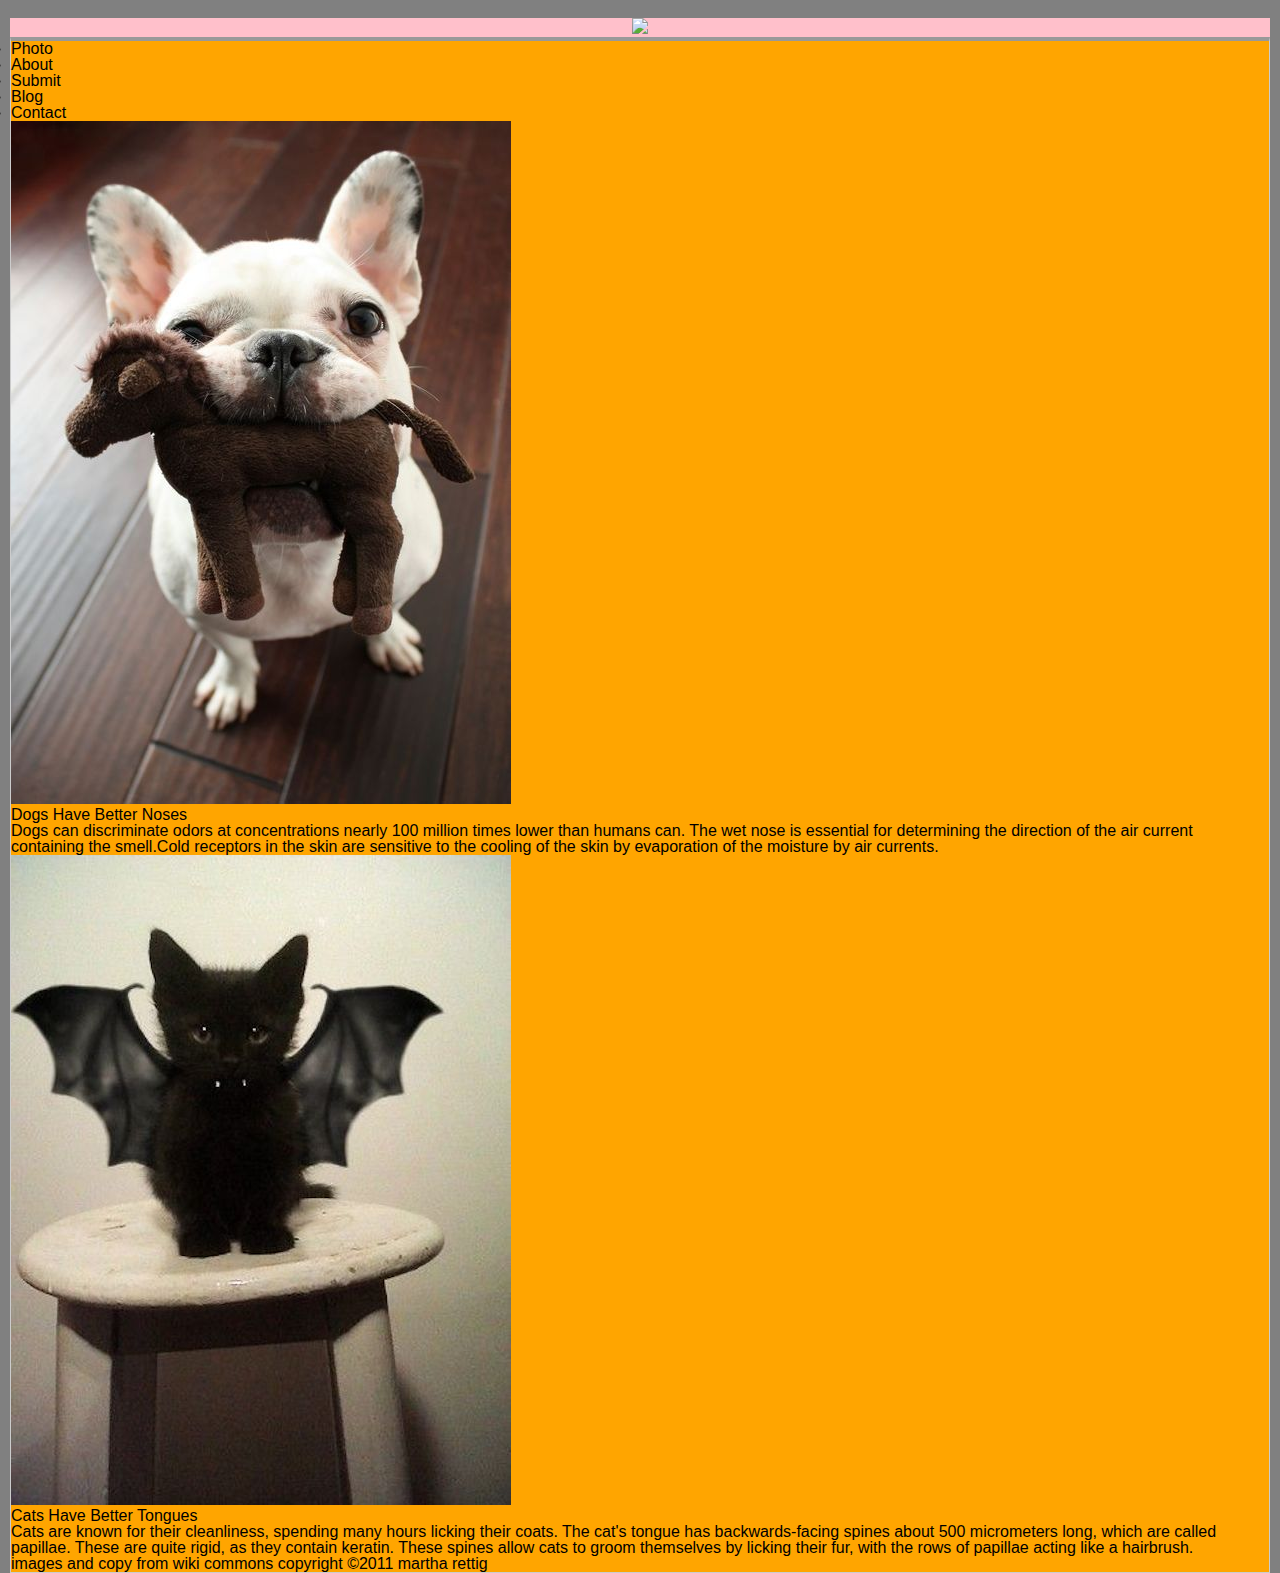
==== cats-vs-dogs/index.html @ 753d5f54 "center html" ====
<!DOCTYPE html>
<html>
  <head>
  	<link rel="stylesheet" type="text/css" href="style.css">
  
  </head>
  <body>
  	<h1>
  		<center>
  			<img src="images/dogvscat-logo.gif"/>
  		</center>
  	</h1>	
  
  <ul class="nav">
	<ul>
		<li>Photo
			<a href="https://31.media.tumblr.com/85ca118667e28bbeb18be516692b4844/tumblr_n1s0scFtcU1shlr2wo1_400.gif">
			</a>	
		</li>	
		
		<li>About
			<a href="http://handsomedogs.com">
			</a>
		</li>
		<li>Submit
			<a href="http://24.media.tumblr.com/3d107a30774c2ea6f5e88688a094a4ab/tumblr_n1s11uzu1s1sezoa7o1_250.gif">
			</a>
		</li>

		<li>Blog
			<a href="http://25.media.tumblr.com/6f85de7c452cc4399004ee555a8c11b0/tumblr_n1r1i5n86K1sezoa7o1_250.gif">
			</a>
		</li>

		<li>Contact
			<a href="https://31.media.tumblr.com/febc5ca8a87ad6e860fc5eae6c3619d1/tumblr_n1rzuiqN491spajw9o1_500.gif">
			</a>
		</li>
	</ul>
  </nav>
	
	   
	<article section id="dogs">
		<img src="images/dog.jpg" alt="dog" width= height=/>
		<h2>Dogs Have Better Noses</h2>
				
		<p>Dogs can discriminate odors at concentrations nearly 100 million times lower than humans can. The wet nose is essential for determining the direction of the air current containing the smell.Cold receptors in the skin are sensitive to the cooling of the skin by evaporation of the moisture by air currents.
		</p>
	</article >		

	<article section id="cats">	
		<img src="images/cat.jpg"alt="dog" width= height=/>
		<h2>Cats Have Better Tongues</h2>
			
		<p>Cats are known for their cleanliness, spending many hours licking their coats. The cat's tongue has backwards-facing spines about 500 micrometers long, which are called papillae. These are quite rigid, as they contain keratin. These spines allow cats to groom themselves by licking their fur, with the rows of papillae acting like a hairbrush. 
		</p>
	</article >	
					
	
	<footer>images and copy from wiki commons
	copyright ©2011 martha rettig
		</footer>
		
  </body>
</html>
---- cats-vs-dogs/style.css ----
/* Meyer Reset */
/* http://meyerweb.com/eric/tools/css/reset/ 
   v2.0 | 20110126
   License: none (public domain)
*/

html, body, div, span, applet, object, iframe,
h1, h2, h3, h4, h5, h6, p, blockquote, pre,
a, abbr, acronym, address, big, cite, code,
del, dfn, em, img, ins, kbd, q, s, samp,
small, strike, strong, sub, sup, tt, var,
b, u, i, center,
dl, dt, dd, ol, ul, li,
fieldset, form, label, legend,
table, caption, tbody, tfoot, thead, tr, th, td,
article, aside, canvas, details, embed, 
figure, figcaption, footer, header, hgroup, 
menu, nav, output, ruby, section, summary,
time, mark, audio, video {
	margin: 0;
	padding: 0;
	border: 0;
	font-size: 100%;
	font: inherit;
	vertical-align: baseline;
}
/* HTML5 display-role reset for older browsers */
article, aside, details, figcaption, figure, 
footer, header, hgroup, menu, nav, section {
	display: block;
}


body {
	line-height: 1;
	margin:0px 10px 0px 10px;
	background-color:grey;}

h1 {margin-top:18px;
	background-color:pink;
	}	

.nav{font-family:Helvetica;
	background-color:orange;
	border:1px solid #ccc;
	border-top:4px solid #999;
	border-width:;
}

}
ol, ul {
	list-style: none;
}
blockquote, q {
	quotes: none;
}
blockquote:before, blockquote:after,
q:before, q:after {
	content: '';
	content: none;
}
table {
	border-collapse: collapse;
	border-spacing: 0;
}


/* Center Content */

.centered { 
  margin:0 auto;
  width:960px;
}


/* Clearfix */
.clearfix:after {
	content: ".";
	display: block;
	clear: both;
	visibility: hidden;
	line-height: 0;
	height: 0;
}
 
.clearfix { display: inline-block; }
html[xmlns] .clearfix { display: block; }
* html .clearfix { height: 1%; }
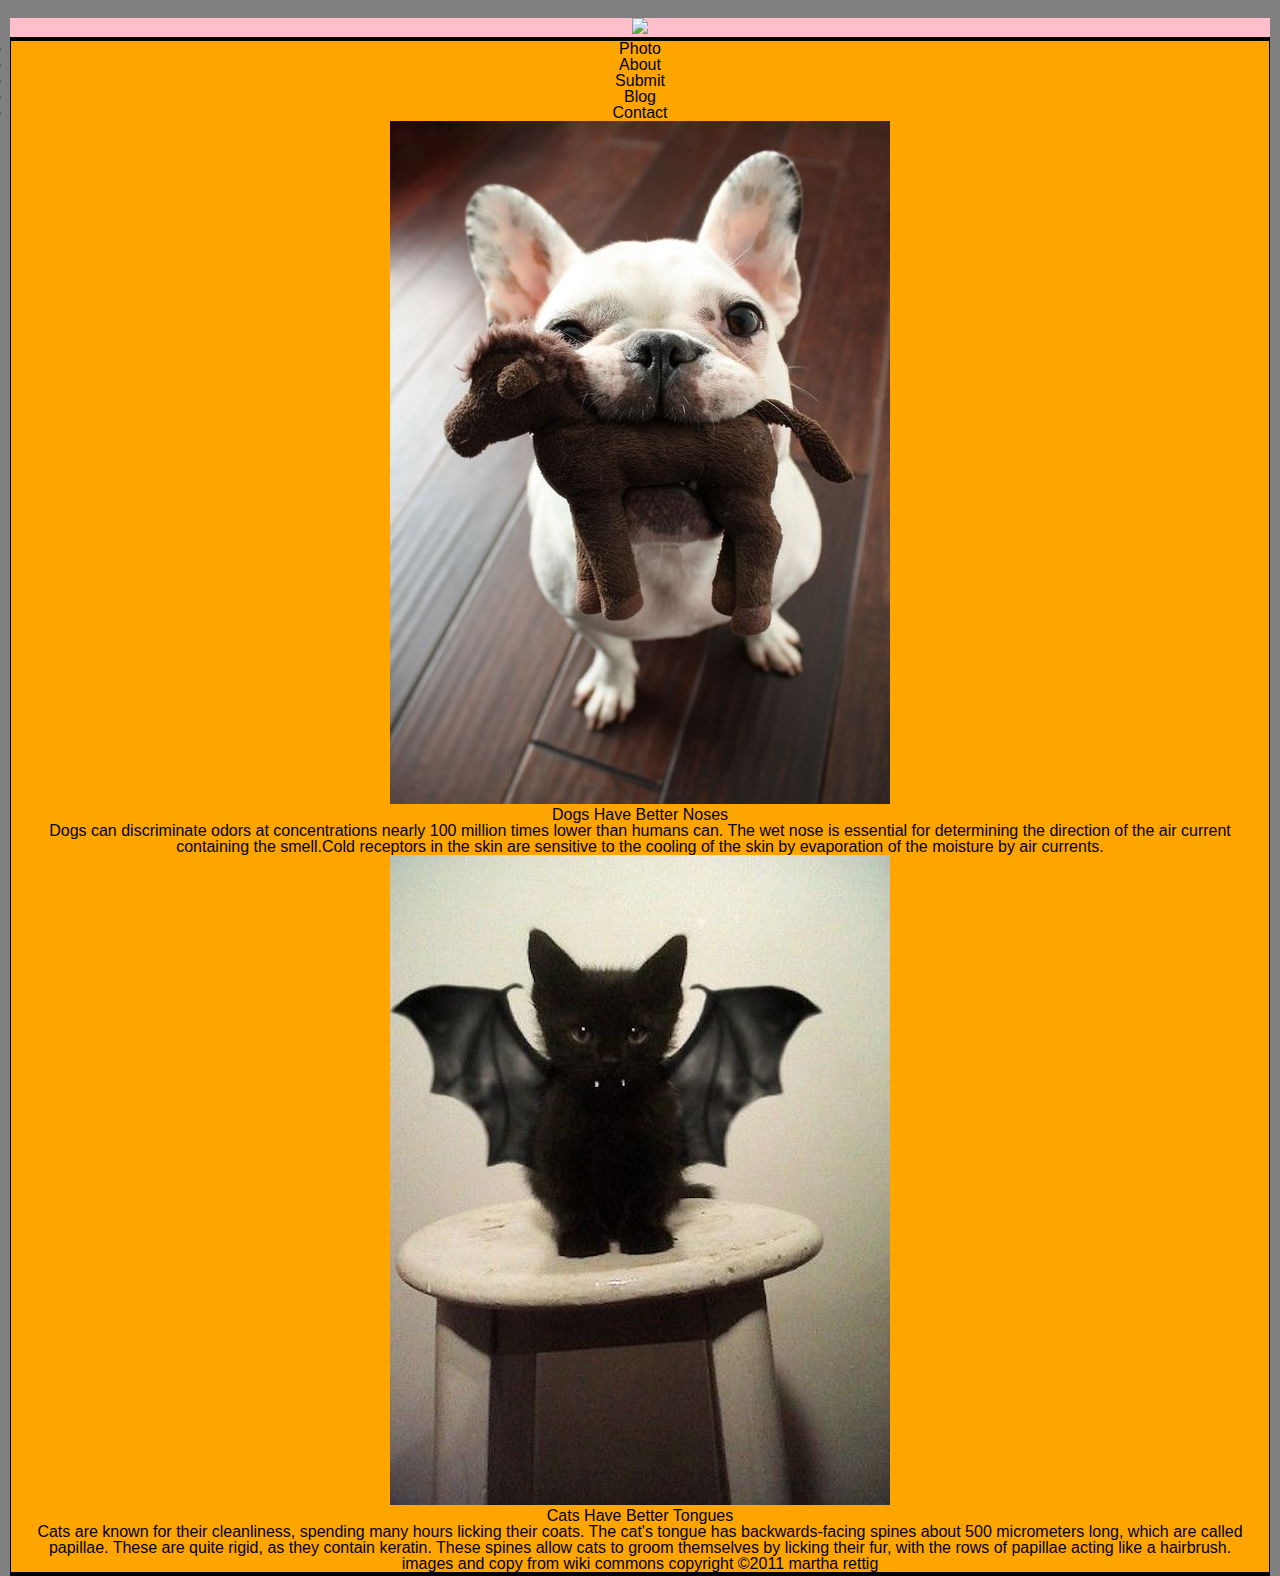
==== commit b5df6f34: "df" ====
--- a/cats-vs-dogs/index.html
+++ b/cats-vs-dogs/index.html
@@ -37,7 +37,7 @@
 			</a>
 		</li>
 	</ul>
-  </nav>
+ 
 	
 	   
 	<article section id="dogs">
--- a/cats-vs-dogs/style.css
+++ b/cats-vs-dogs/style.css
@@ -44,7 +44,10 @@
 	background-color:orange;
 	border:1px solid #ccc;
 	border-top:4px solid #999;
-	border-width:;
+	border-bottom:4px solid #999;
+	border-width:1px solid #ccc;
+	border-color:black;
+	text-align:center;
 }
 
 }
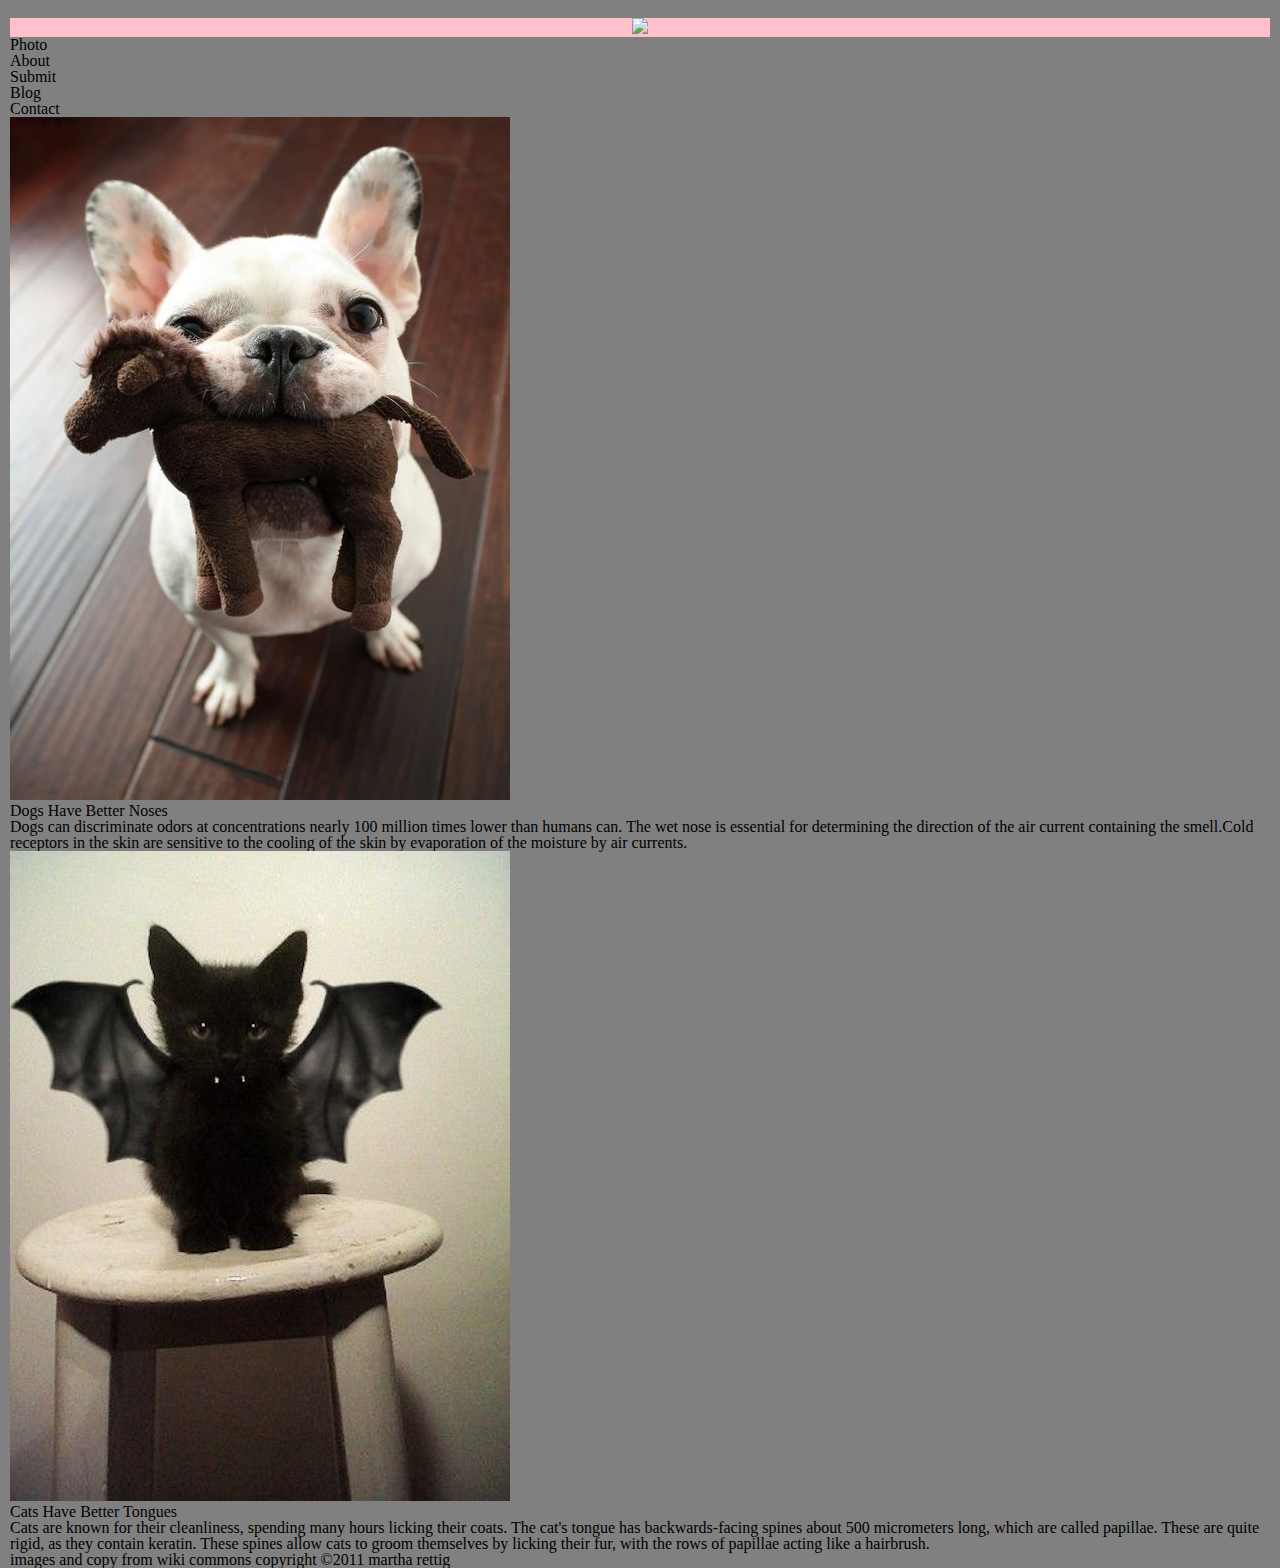
==== commit fc8a77f5: "dsal;fjl;as" ====
--- a/cats-vs-dogs/index.html
+++ b/cats-vs-dogs/index.html
@@ -11,7 +11,6 @@
   		</center>
   	</h1>	
   
-  <ul class="nav">
 	<ul>
 		<li>Photo
 			<a href="https://31.media.tumblr.com/85ca118667e28bbeb18be516692b4844/tumblr_n1s0scFtcU1shlr2wo1_400.gif">
@@ -36,25 +35,38 @@
 			<a href="https://31.media.tumblr.com/febc5ca8a87ad6e860fc5eae6c3619d1/tumblr_n1rzuiqN491spajw9o1_500.gif">
 			</a>
 		</li>
+		<div class="clear"</div>
 	</ul>
  
-	
+	<div class="maincontainer">
+		<section class="content">
 	   
-	<article section id="dogs">
-		<img src="images/dog.jpg" alt="dog" width= height=/>
+	<p>
+		<img src=
+		"images/dog.jpg" alt="dog" width= height=/>
+	</p>	
+		
 		<h2>Dogs Have Better Noses</h2>
 				
 		<p>Dogs can discriminate odors at concentrations nearly 100 million times lower than humans can. The wet nose is essential for determining the direction of the air current containing the smell.Cold receptors in the skin are sensitive to the cooling of the skin by evaporation of the moisture by air currents.
 		</p>
-	</article >		
+		
+		</section>
 
-	<article section id="cats">	
+		<section class="content">
+
+	<p>
 		<img src="images/cat.jpg"alt="dog" width= height=/>
+	</p>	
 		<h2>Cats Have Better Tongues</h2>
 			
 		<p>Cats are known for their cleanliness, spending many hours licking their coats. The cat's tongue has backwards-facing spines about 500 micrometers long, which are called papillae. These are quite rigid, as they contain keratin. These spines allow cats to groom themselves by licking their fur, with the rows of papillae acting like a hairbrush. 
 		</p>
-	</article >	
+
+		</section> 
+		<div>
+
+	</div>
 					
 	
 	<footer>images and copy from wiki commons
--- a/cats-vs-dogs/style.css
+++ b/cats-vs-dogs/style.css
@@ -50,6 +50,11 @@
 	text-align:center;
 }
 
+.clear{
+	clear:both;
+	float:none;
+}
+
 }
 ol, ul {
 	list-style: none;
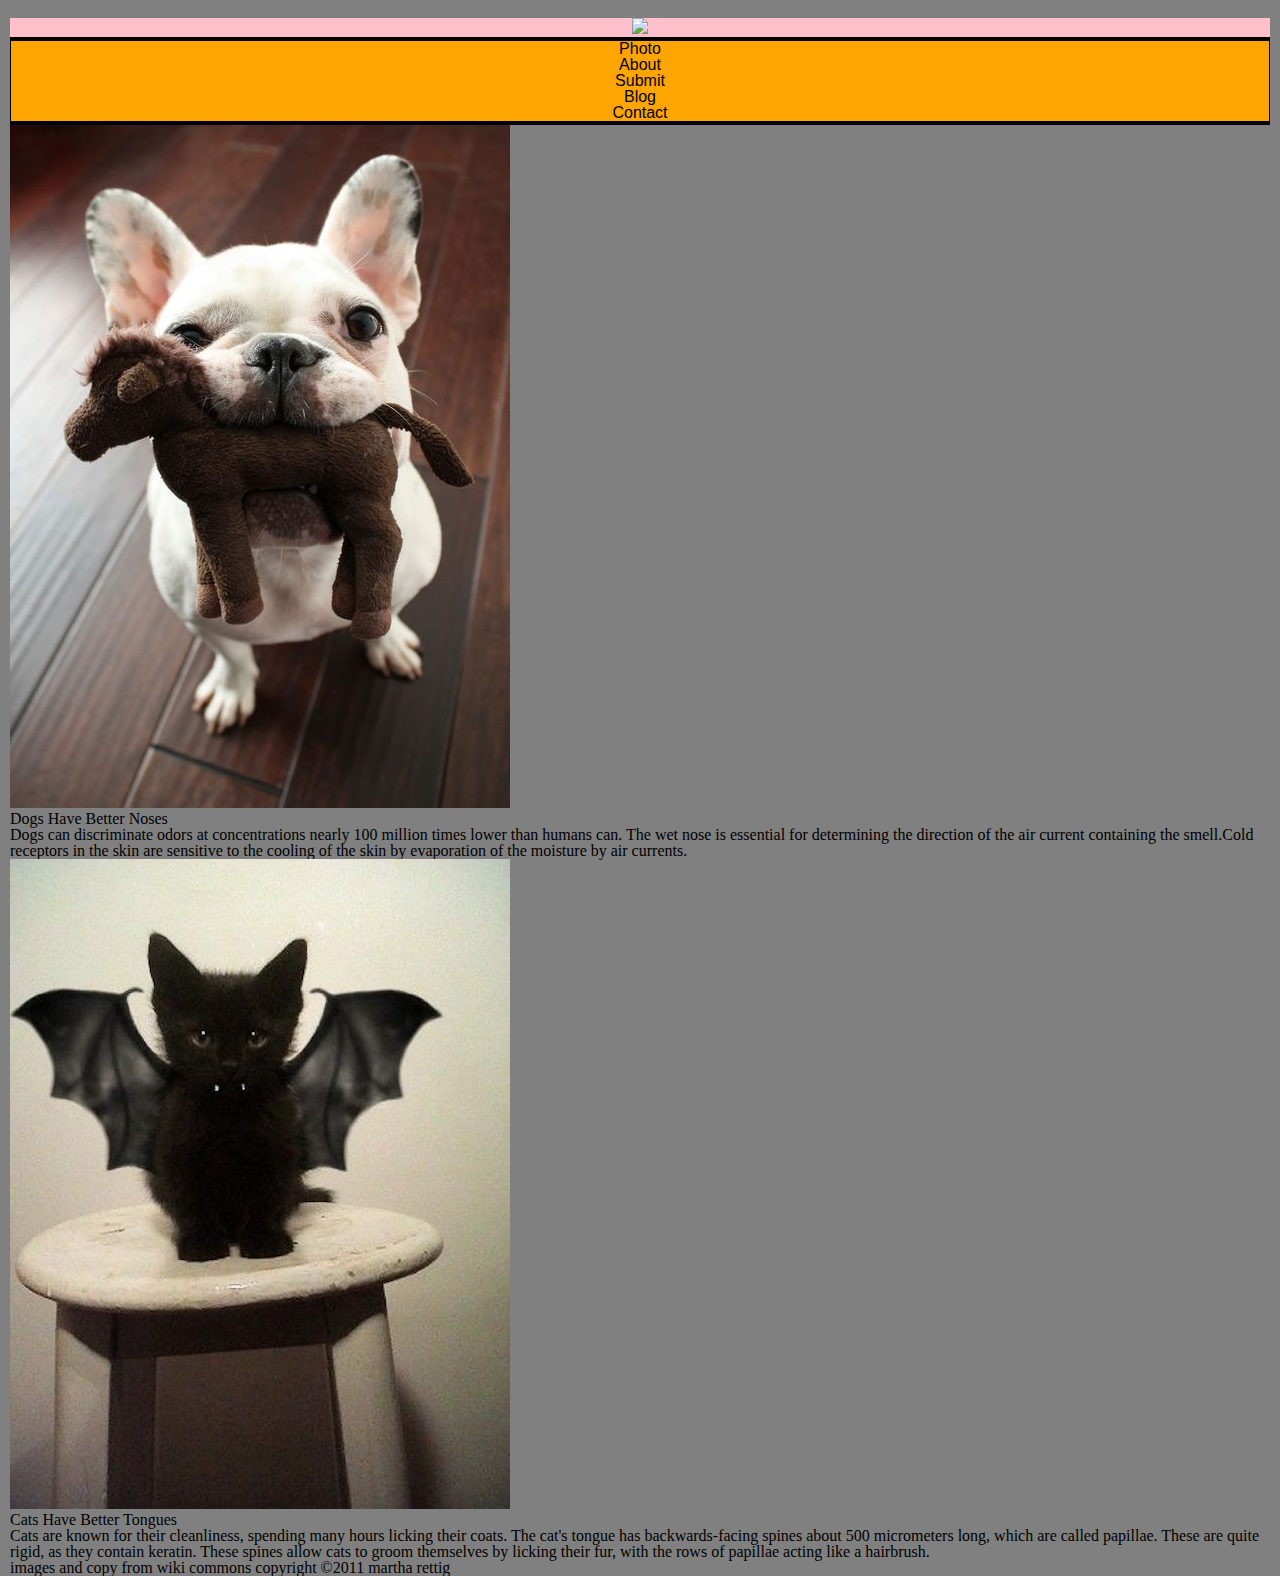
==== commit 6db4572a: "save" ====
--- a/cats-vs-dogs/index.html
+++ b/cats-vs-dogs/index.html
@@ -2,16 +2,15 @@
 <html>
   <head>
   	<link rel="stylesheet" type="text/css" href="style.css">
+  	<h1><center>
+  			
+  	<img src="images/dogvscat-logo.gif"/></center></h1>
   
   </head>
+
   <body>
-  	<h1>
-  		<center>
-  			<img src="images/dogvscat-logo.gif"/>
-  		</center>
-  	</h1>	
   
-	<ul>
+	<ul class="nav">
 		<li>Photo
 			<a href="https://31.media.tumblr.com/85ca118667e28bbeb18be516692b4844/tumblr_n1s0scFtcU1shlr2wo1_400.gif">
 			</a>	
@@ -35,7 +34,6 @@
 			<a href="https://31.media.tumblr.com/febc5ca8a87ad6e860fc5eae6c3619d1/tumblr_n1rzuiqN491spajw9o1_500.gif">
 			</a>
 		</li>
-		<div class="clear"</div>
 	</ul>
  
 	<div class="maincontainer">
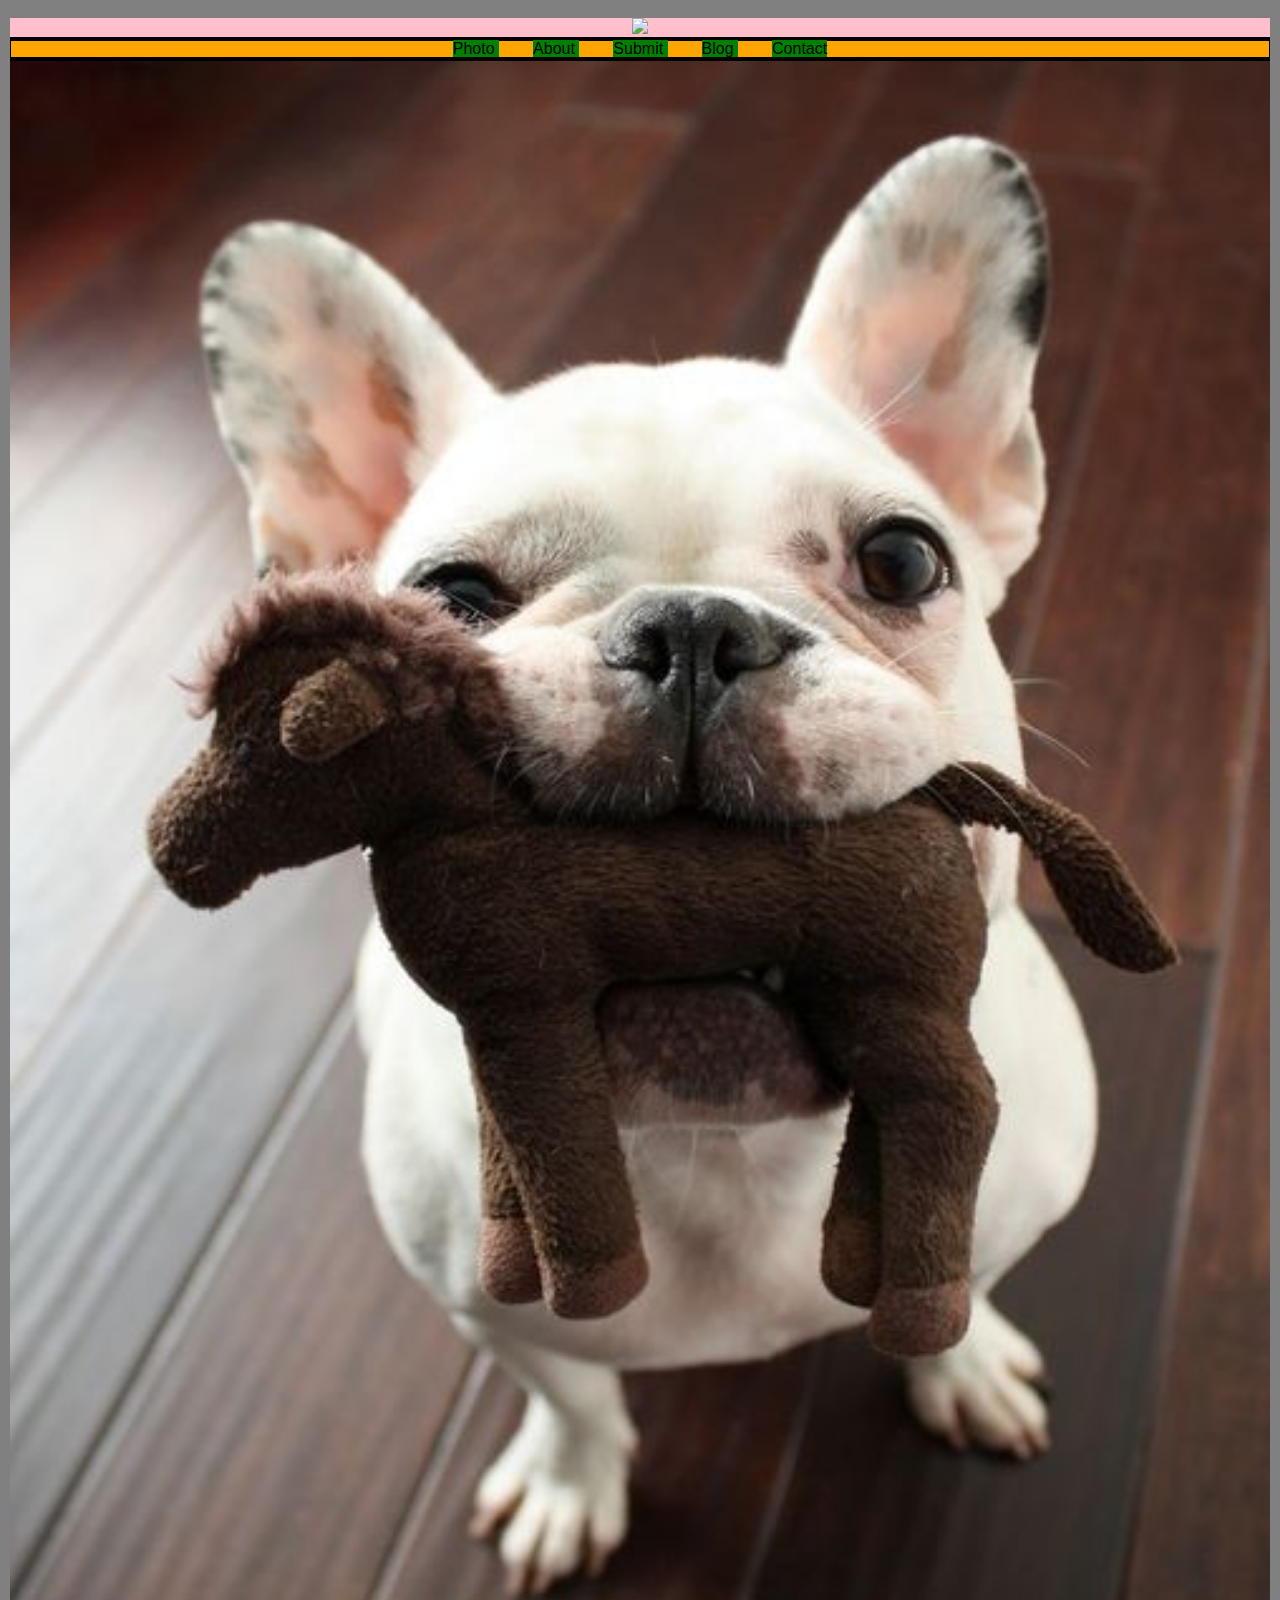
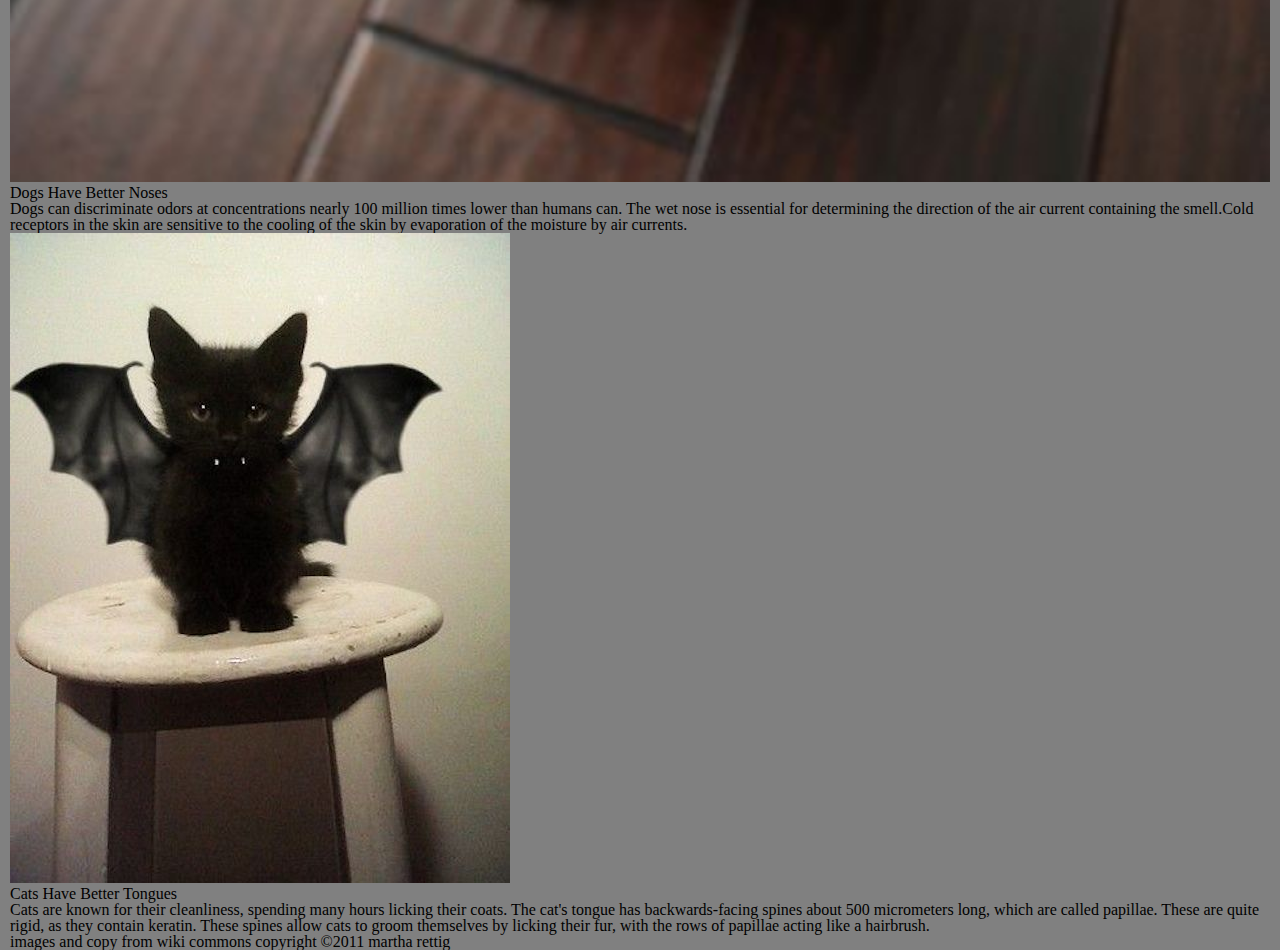
==== commit 355bb21d: "asdf" ====
--- a/cats-vs-dogs/index.html
+++ b/cats-vs-dogs/index.html
@@ -41,7 +41,7 @@
 	   
 	<p>
 		<img src=
-		"images/dog.jpg" alt="dog" width= height=/>
+		"images/dog.jpg" alt="dog" width=100% />
 	</p>	
 		
 		<h2>Dogs Have Better Noses</h2>
--- a/cats-vs-dogs/style.css
+++ b/cats-vs-dogs/style.css
@@ -48,7 +48,12 @@
 	border-width:1px solid #ccc;
 	border-color:black;
 	text-align:center;
+	list-style:none;
 }
+
+.nav li{display:inline;
+		margin:17px;
+		background-color:green;}
 
 .clear{
 	clear:both;
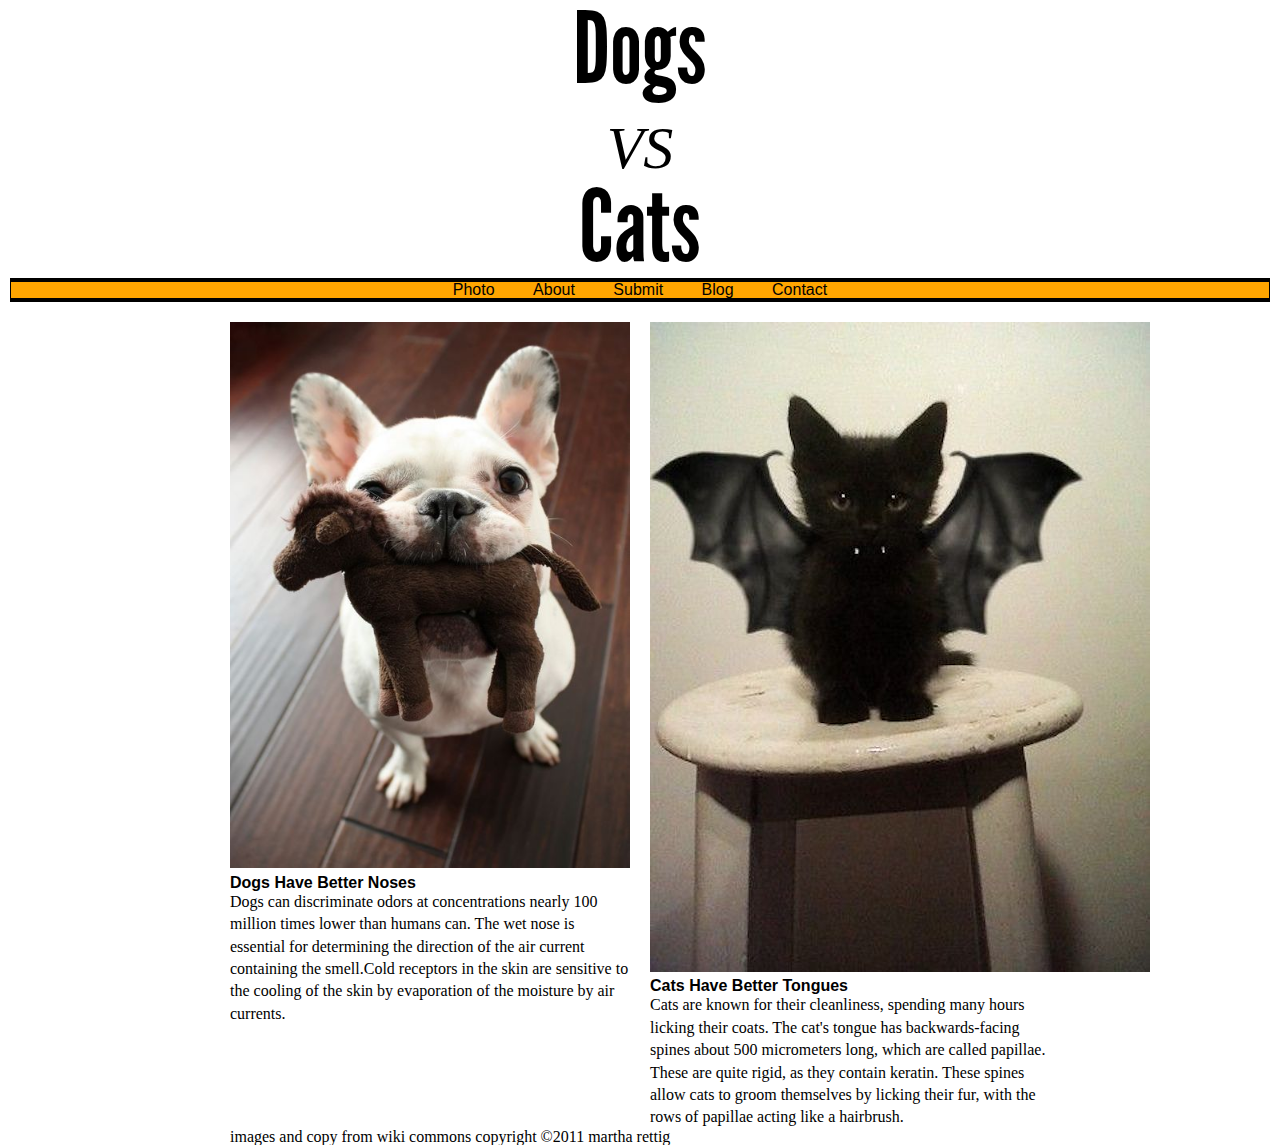
==== commit 21cda02f: "asdf" ====
--- a/cats-vs-dogs/index.html
+++ b/cats-vs-dogs/index.html
@@ -2,19 +2,31 @@
 <html>
   <head>
   	<link rel="stylesheet" type="text/css" href="style.css">
-  	<h1><center>
+  	<link rel="stylesheet" type="text/css" href="stylesheet.css">
+
+  	
   			
-  	<img src="images/dogvscat-logo.gif"/></center></h1>
+  
   
   </head>
 
   <body>
   
+  <div class="logotype">
+   	<h1 class "line-up"> Dogs </h1>
+  	<h5 class "line-up"> VS</h5>
+  	<h1 class "line-up"> Cats</h1>
+  </div>	
+	
+ 	
+
+  
 	<ul class="nav">
 		<li>Photo
 			<a href="https://31.media.tumblr.com/85ca118667e28bbeb18be516692b4844/tumblr_n1s0scFtcU1shlr2wo1_400.gif">
 			</a>	
-		</li>	
+		</li>
+
 		
 		<li>About
 			<a href="http://handsomedogs.com">
@@ -35,6 +47,8 @@
 			</a>
 		</li>
 	</ul>
+
+
  
 	<div class="maincontainer">
 		<section class="content">
@@ -65,7 +79,8 @@
 		<div>
 
 	</div>
-					
+		
+
 	
 	<footer>images and copy from wiki commons
 	copyright ©2011 martha rettig
--- a/cats-vs-dogs/style.css
+++ b/cats-vs-dogs/style.css
@@ -33,12 +33,33 @@
 
 body {
 	line-height: 1;
-	margin:0px 10px 0px 10px;
-	background-color:grey;}
+	margin:0px 10px 0px 10px;}
 
-h1 {margin-top:18px;
-	background-color:pink;
+.line-up{display:inline-block;}
+
+.logotype {text-align:center;
+	}
+
+h1 {
+	margin-top:18px;
+	text-align:center;
+	font-family:'League Gothic';
+	font-size:100px;
+	font-style:uppercase;
+	margin:0;
+	
 	}	
+
+h5{ 
+	margin-top:18px;
+	text-align:center;
+	font-family:georgia;
+	font-size:60px;
+	font-style:italic;
+
+}
+
+
 
 .nav{font-family:Helvetica;
 	background-color:orange;
@@ -49,16 +70,37 @@
 	border-color:black;
 	text-align:center;
 	list-style:none;
+	;
 }
 
 .nav li{display:inline;
 		margin:17px;
-		background-color:green;}
+		}
 
 .clear{
 	clear:both;
 	float:none;
 }
+
+.maincontainer{width:820px;
+				margin:auto;
+				padding-top:20px;}
+
+.content{width:400px;
+		float:left;
+		}				
+.content:first-of-type{
+	margin-right:20px;
+}
+
+.content h2{font-family:helvetica;
+		font-weight:bold;
+		font-size:16px
+		;}
+.content p{font-family:garamond;
+			font-size:10;
+			line-height:1.4em;}
+
 
 }
 ol, ul {
--- a/cats-vs-dogs/stylesheet.css
+++ b/cats-vs-dogs/stylesheet.css
@@ -0,0 +1,50 @@
+/* Regular */
+@font-face {
+    font-family: 'League Gothic';
+    src: url('leaguegothic-italic-webfont.eot');
+    src: url('leaguegothic-italic-webfont.eot?#iefix') format('embedded-opentype'),
+         url('leaguegothic-italic-webfont.woff') format('woff'),
+         url('leaguegothic-italic-webfont.ttf') format('truetype'),
+         url('leaguegothic-italic-webfont.svg#league_gothic_italicregular') format('svg');
+    font-weight: normal;
+    font-style: italic;
+
+}
+
+/* Italic */
+@font-face {
+    font-family: 'League Gothic';
+    src: url('leaguegothic-regular-webfont.eot');
+    src: url('leaguegothic-regular-webfont.eot?#iefix') format('embedded-opentype'),
+         url('leaguegothic-regular-webfont.woff') format('woff'),
+         url('leaguegothic-regular-webfont.ttf') format('truetype'),
+         url('leaguegothic-regular-webfont.svg#league_gothicregular') format('svg');
+    font-weight: normal;
+    font-style: normal;
+
+}
+
+/* Condensed */
+@font-face {
+    font-family: 'League Gothic Condensed';
+    src: url('leaguegothic-condensed-regular-webfont.eot');
+    src: url('leaguegothic-condensed-regular-webfont.eot?#iefix') format('embedded-opentype'),
+         url('leaguegothic-condensed-regular-webfont.woff') format('woff'),
+         url('leaguegothic-condensed-regular-webfont.ttf') format('truetype'),
+         url('leaguegothic-condensed-regular-webfont.svg#league_gothic_condensed-Rg') format('svg');
+    font-weight: normal;
+    font-style: normal;
+
+}
+
+/* Condensed Italic */
+@font-face {
+    font-family: 'League Gothic Condensed';
+    src: url('leaguegothic-condensed-italic-webfont.eot');
+    src: url('leaguegothic-condensed-italic-webfont.eot?#iefix') format('embedded-opentype'),
+         url('leaguegothic-condensed-italic-webfont.woff') format('woff'),
+         url('leaguegothic-condensed-italic-webfont.ttf') format('truetype'),
+         url('leaguegothic-condensed-italic-webfont.svg#league_gothic_condensed_itaRg') format('svg');
+    font-weight: normal;
+    font-style: italic;
+}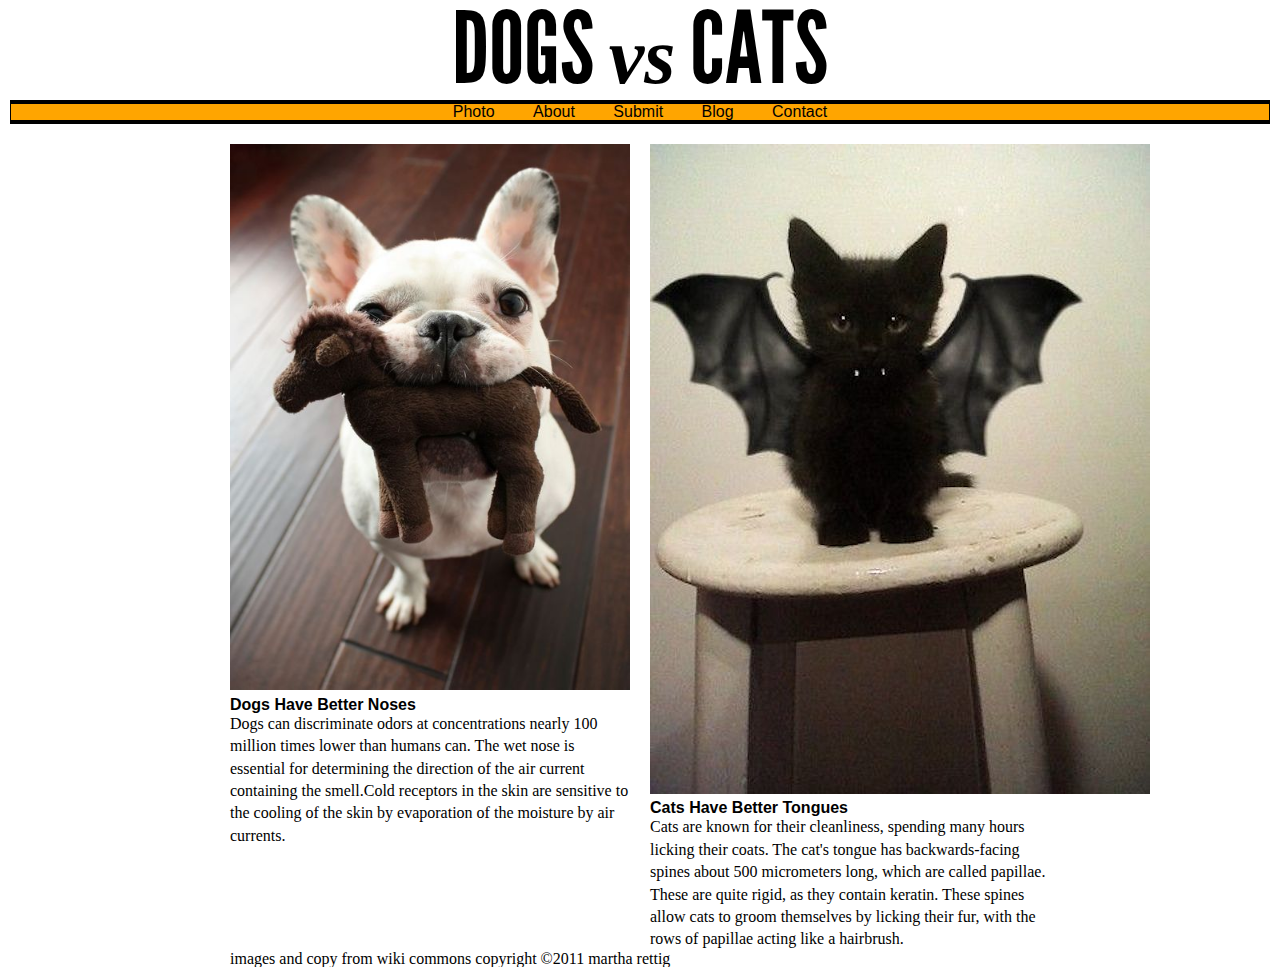
==== commit 72e52ad0: "gjhgj" ====
--- a/cats-vs-dogs/index.html
+++ b/cats-vs-dogs/index.html
@@ -13,9 +13,10 @@
   <body>
   
   <div class="logotype">
-   	<h1 class "line-up"> Dogs </h1>
-  	<h5 class "line-up"> VS</h5>
-  	<h1 class "line-up"> Cats</h1>
+   	<h1 class "line-up"> DOGS 
+  	<span class="VS">vs</span>
+  	CATS
+  	</h1>
   </div>	
 	
  	
--- a/cats-vs-dogs/style.css
+++ b/cats-vs-dogs/style.css
@@ -40,8 +40,13 @@
 .logotype {text-align:center;
 	}
 
-h1 {
-	margin-top:18px;
+.VS {font-family:Georgia;
+		font-style:italic;
+		font-weight:bold;
+		font-size:80px;
+	}
+
+h1 {margin-top:18px;
 	text-align:center;
 	font-family:'League Gothic';
 	font-size:100px;
@@ -49,6 +54,8 @@
 	margin:0;
 	
 	}	
+
+	
 
 h5{ 
 	margin-top:18px;
